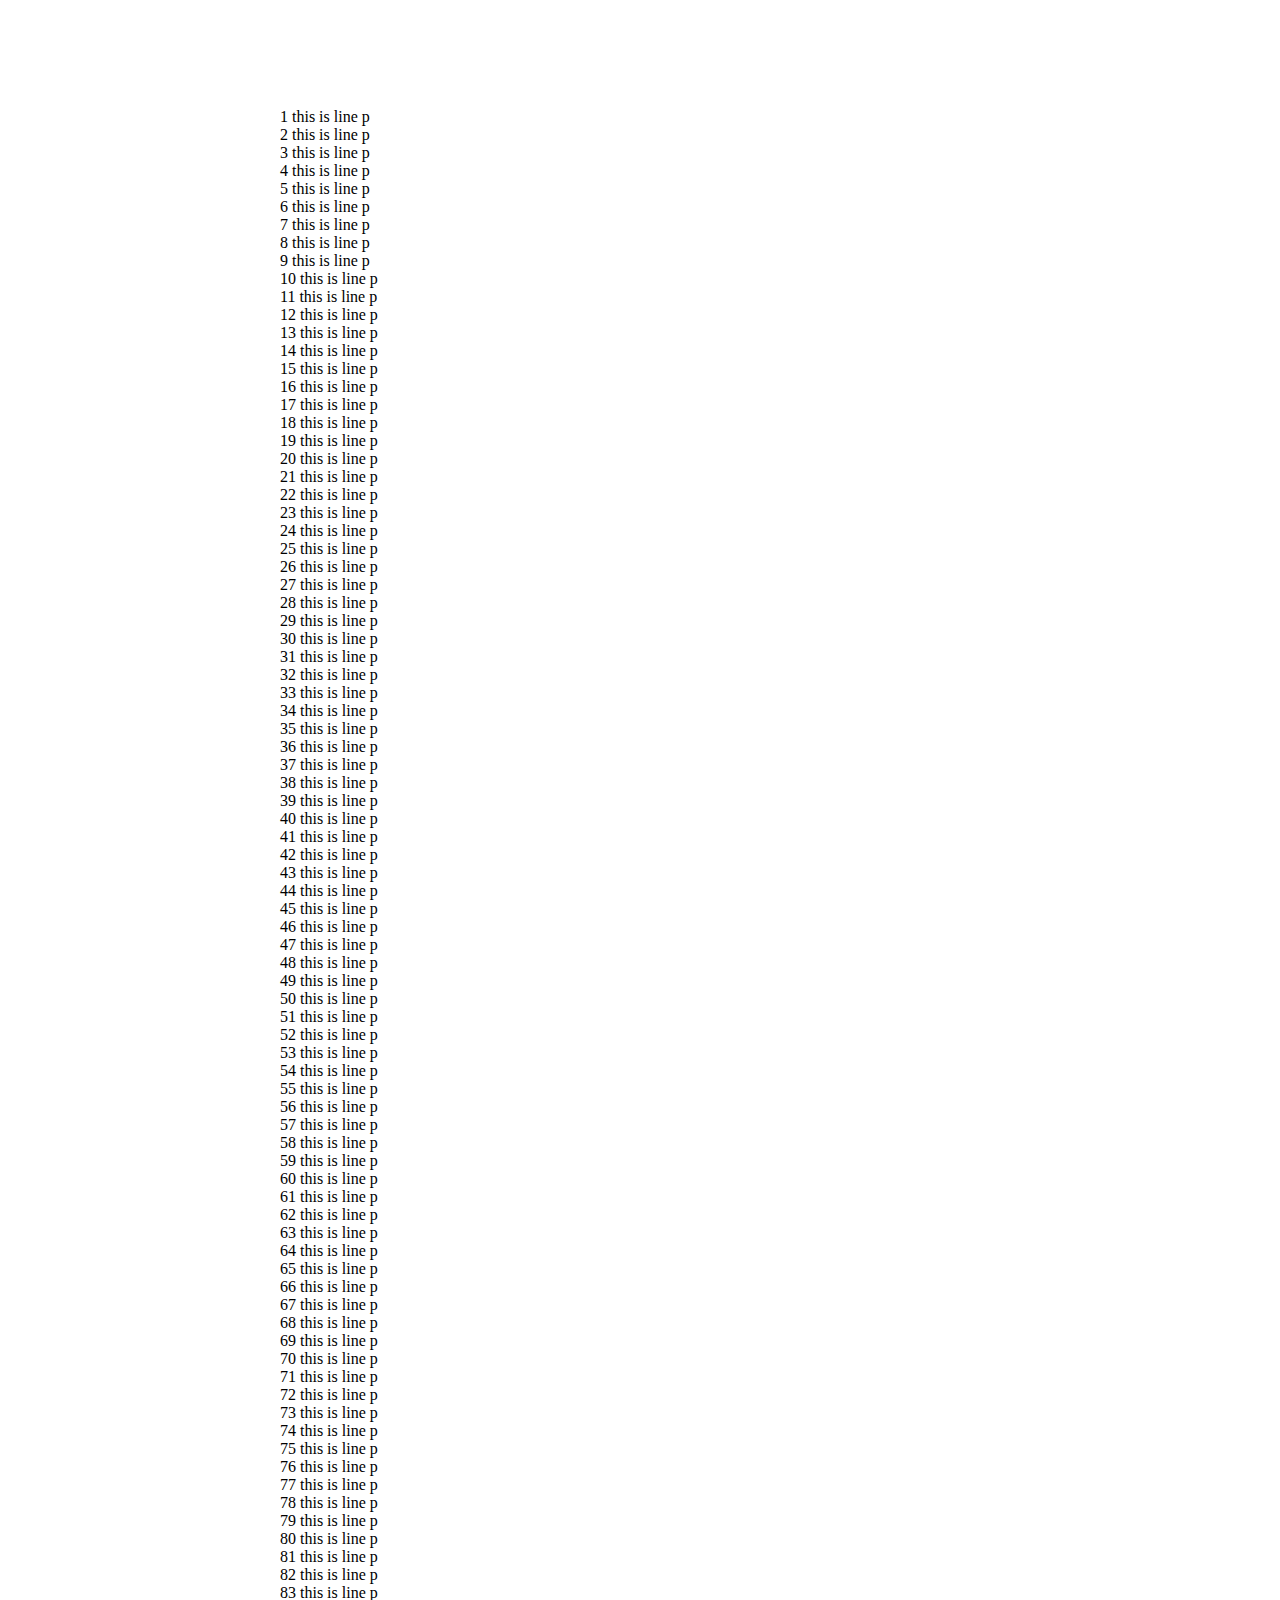
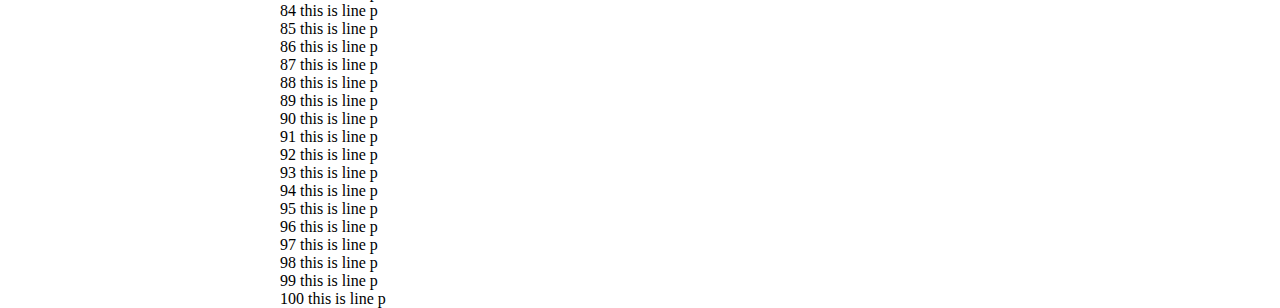
==== index.html @ ed1b124e "indexfile" ====
<!DOCTYPE html>
<html>
	<head>
		<meta charset="UTF-8">
		<title></title>
		<meta name="viewport" content="width=device-width,initial-scale=1,minimum-scale=1,maximum-scale=1,user-scalable=no" />
		<style>
			*{ margin: 0;padding: 0;}
			.container{
				max-width:720px; 
				width: 100%; 
				margin-left: auto; 
				margin-right: auto;
				}
			/*.swiper,.slide,.slide img{
				width: 100%;
			}
			.swiper{ overflow: hidden;}
			.slide{ float: left;}
			.animate{ transition:all .3s cubic-bezier(0.500, 0.250, 0.160, 1.390);}*/
			
		</style>
	</head>
	<body>
		<div class="container">
			<div class="swiper"  on-change="sliderChange(event,this)" >

					<div class="slide"><img src="images/1.jpg" alt="" /></div>
					<div class="slide"><img src="images/2.jpg" alt="" /></div>
					<div class="slide"><img src="images/3.jpg" alt="" /></div>
					<div class="slide"><img src="images/4.jpg" alt="" /></div>

			</div>
			<div class="content">
				<p>1 this is line p</p>
				<p>2 this is line p</p>
				<p>3 this is line p</p>
				<p>4 this is line p</p>
				<p>5 this is line p</p>
				<p>6 this is line p</p>
				<p>7 this is line p</p>
				<p>8 this is line p</p>
				<p>9 this is line p</p>
				<p>10 this is line p</p>
				<p>11 this is line p</p>
				<p>12 this is line p</p>
				<p>13 this is line p</p>
				<p>14 this is line p</p>
				<p>15 this is line p</p>
				<p>16 this is line p</p>
				<p>17 this is line p</p>
				<p>18 this is line p</p>
				<p>19 this is line p</p>
				<p>20 this is line p</p>
				<p>21 this is line p</p>
				<p>22 this is line p</p>
				<p>23 this is line p</p>
				<p>24 this is line p</p>
				<p>25 this is line p</p>
				<p>26 this is line p</p>
				<p>27 this is line p</p>
				<p>28 this is line p</p>
				<p>29 this is line p</p>
				<p>30 this is line p</p>
				<p>31 this is line p</p>
				<p>32 this is line p</p>
				<p>33 this is line p</p>
				<p>34 this is line p</p>
				<p>35 this is line p</p>
				<p>36 this is line p</p>
				<p>37 this is line p</p>
				<p>38 this is line p</p>
				<p>39 this is line p</p>
				<p>40 this is line p</p>
				<p>41 this is line p</p>
				<p>42 this is line p</p>
				<p>43 this is line p</p>
				<p>44 this is line p</p>
				<p>45 this is line p</p>
				<p>46 this is line p</p>
				<p>47 this is line p</p>
				<p>48 this is line p</p>
				<p>49 this is line p</p>
				<p>50 this is line p</p>
				<p>51 this is line p</p>
				<p>52 this is line p</p>
				<p>53 this is line p</p>
				<p>54 this is line p</p>
				<p>55 this is line p</p>
				<p>56 this is line p</p>
				<p>57 this is line p</p>
				<p>58 this is line p</p>
				<p>59 this is line p</p>
				<p>60 this is line p</p>
				<p>61 this is line p</p>
				<p>62 this is line p</p>
				<p>63 this is line p</p>
				<p>64 this is line p</p>
				<p>65 this is line p</p>
				<p>66 this is line p</p>
				<p>67 this is line p</p>
				<p>68 this is line p</p>
				<p>69 this is line p</p>
				<p>70 this is line p</p>
				<p>71 this is line p</p>
				<p>72 this is line p</p>
				<p>73 this is line p</p>
				<p>74 this is line p</p>
				<p>75 this is line p</p>
				<p>76 this is line p</p>
				<p>77 this is line p</p>
				<p>78 this is line p</p>
				<p>79 this is line p</p>
				<p>80 this is line p</p>
				<p>81 this is line p</p>
				<p>82 this is line p</p>
				<p>83 this is line p</p>
				<p>84 this is line p</p>
				<p>85 this is line p</p>
				<p>86 this is line p</p>
				<p>87 this is line p</p>
				<p>88 this is line p</p>
				<p>89 this is line p</p>
				<p>90 this is line p</p>
				<p>91 this is line p</p>
				<p>92 this is line p</p>
				<p>93 this is line p</p>
				<p>94 this is line p</p>
				<p>95 this is line p</p>
				<p>96 this is line p</p>
				<p>97 this is line p</p>
				<p>98 this is line p</p>
				<p>99 this is line p</p>
				<p>100 this is line p</p>
			</div>
		</div>
		<script>
			class Swiper{
				constructor(el,opt){
				    var DEFAULT={
				        loop:true,
						page:true,
						bounce:true,
						mode:"horizontal"
				    }
                    this.opt=Object.assign(DEFAULT,opt);
                    this.el=el;
					this.init();	//初始化


				}
				init(){
                    this.Event =new Event("on-change");

                    //1.把wraper 的宽算出来
                    //2.得到wraper
					if(!this.el.querySelector(".swiperWrap")){
                        var wraper =document.createElement("div");
                        wraper.className="swiperWrap";
                        wraper.innerHTML=this.el.innerHTML;
                        this.el.innerHTML="";
                        this.el.appendChild(wraper);
                        this.wraper=wraper;
					}


                    //3.拿到sliders
					if(this.mode="horizontal"){
						this.sliders =this.el.getElementsByClassName("slide");

						//4.拿到个数
						this.len = this.sliders.length;
                    //5. 拿到宽度
                    }
                    this.w = this.el.offsetWidth;

                    //6. 当前的幻灯片
                    this.index=1;
                    this.renderDom();//渲染页面
                    this.bindDom();//事件相关





				}
				// 绑定事件
				bindDom(){
					// 开始触摸
					this.wraper.addEventListener("touchstart",(e)=>{
						this.startHd(e,this);
					})
					this.wraper.addEventListener("mousedown",(e)=>{
						this.startHd(e,this);
					})
					// 触摸移动
					this.wraper.addEventListener("touchmove",(e)=>{
						this.moveHd(e,this);
					})


					// 触摸结束
					this.wraper.addEventListener("touchend",(e)=>{
						this.endHd(e,this);
					})
					this.wraper.addEventListener("mouseup",(e)=>{
						this.endHd(e,this);
					})
					//  当动画结束的时候移除 animateclass
					this.wraper.addEventListener("transitionend",()=>{
						// this.wraper.classList.remove("animate");
                        this.wraper.style.transition="";
					// 如果第5张结束了切换到第2张
						if(this.index==this.len-1){
							this.index=1;
							this.wraper.style.transform=`translate(${this.w*this.index*-1}px,0)`
						}else if(this.index==0){
							this.index=this.len-2;
							this.wraper.style.transform=`translate(${this.w*this.index*-1}px,0)`
						}


					})
					var that = this;
					window.onresize=function(){
						that.init();//从新加载所以

					}
				}
				// 改变dom与css
				renderDom(){
					// 给wrap 定义宽高
					if(!this.wraper.querySelector(".end")&&this.opt.loop){
						var end =this.sliders[this.len-1].cloneNode(true)
						end.classList.add("end");
						var first = this.sliders[0].cloneNode(true);
						first.classList.add("first");
						this.wraper.appendChild(first);
						this.wraper.insertBefore(end,this.sliders[0]);
						this.sliders =this.el.getElementsByClassName("slide");
						this.len =this.sliders.length;

					}

					//初始化

					this.el.style.width="100%";
					if(this.opt.mode="vertical"){
                      this.el.style.height="100%";
					}
                    this.el.style.overflow="hidden";


					if(this.opt.mode="horizontal"){
                        this.wraper.style.width=this.w*this.len+"px";
                        this.wraper.style.height=this.el.offsetHeight+"px";
                        var imgs= this.wraper.querySelectorAll("img");

                        for(let i=0;i<this.len;i++){
                            this.sliders[i].style.width=this.w+"px";
                            this.sliders[i].style.float="left";
                            if(imgs[i]){
                                imgs[i].style.width="100%";
                            }

                        }
					}

					if(this.opt.loop){
                        this.goSlide(this.index);
					}


				}
				startHd(e,self) {
					self.sx = e.targetTouches ? e.targetTouches[0].clientX : e.clientX;
					// console.log(self.sx,"sx");
					self.oldTransform?"":self.oldTransform=0;
					console.log(self.dis);

					self.wraper.onmousemove=function(e){
						self.moveHd(e,self);
					}


				}
				moveHd(e,self){
							e.preventDefault();// 默认阻止拖动， 阻止默认事件

							if(e.targetTouches){
								self.mx=e.targetTouches[0].clientX
							}else{
								self.mx=e.clientX;
							}
                    // console.log(self.mx,"mx");
                    if(!self.opt.page){
                        var  dis =self.oldTransform+(self.mx-self.sx);

                    }else{

                        var  dis =self.mx-self.sx+self.w*self.index*-1;
                        console.log("page")
					}
                    if(!self.opt.bounce){
						if(dis>=0){dis=0;}
						if(dis<=self.w*self.len*-1+self.w){
							dis = self.w*self.len*-1+self.w;
						}

                    }
					self.dis=dis;

					self.wraper.style.transform=`translate(${dis}px,0)`
				}
				endHd(e,self){
					self.wraper.onmousemove=null;

					// 切换到对应的页面
					if(self.opt.page==false){
                        if(self.dis>=0&&self.opt.bounce){
                            self.wraper.style.transform=`translate(0px,0)`;
                            this.wraper.style.transition="all .3s cubic-bezier(0.500, 0.250, 0.160, 1.390)";
                            self.dis=0;
                        }
                        if(self.dis<self.w*self.len*-1+self.w&&self.opt.bounce){
                            self.wraper.style.transform=`translate(${self.w*self.len*-1+self.w}px,0)`;
                            this.wraper.style.transition="all .3s cubic-bezier(0.500, 0.250, 0.160, 1.390)";
                            self.dis=self.w*self.len*-1+self.w;
                        }

                        self.mx=0;
                        self.sx=0;
                        self.oldTransform=self.dis;
					}else{
                        self.wraper.removeEventListener("mousemove",(e)=>{
                            self.moveHd(e,self);
                    	})
//					console.log(self.sx-self.mx,self.w/5,"15");
                        // 向左滑动
                        if(self.sx-self.mx>self.w/5){
                            self.index++;
                            // 向右滑动
                        }else if(self.sx-self.mx<self.w/5*-1){
                            self.index--;


                        }

                        if(this.index>this.len-1){
                            this.index=1;

                        }else if(this.index<0){
                            this.index=this.len-2;

                        }

                        self.goSlide(self.index)
					}



				}
				// 切换页面并且清0
				goSlide(num){

					// this.wraper.classList.add("animate");
                    this.wraper.style.transition="all .3s cubic-bezier(0.500, 0.250, 0.160, 1.390)";
					this.wraper.style.transform=`translate(${this.w*num*-1}px,0)`
					this.sx=0;
					this.mx=0;

                    this.Event.num=num;
                    this.Event.name="change";
                    // 发送事件

                    this.el.dispatchEvent(this.Event);
					// console.log(this.el.onchange)



				}

			}
			var elem = document.getElementsByClassName("swiper")[0];
            // var elem = document.getElementsByClassName("content")[0];
            // new Swiper(elem,{mode:'vertical',loop:false,page:false});
            new Swiper(elem,{});
            // new Swiper(elem,{mode:"verticle",loop:false,page:false});

            function sliderChange(e,elem){
                console.log(e,elem);
                console.log(`第${e.num}张幻灯片切换到了`);
            }
            function doClick(e){
                console.log(e.className);
			}
		</script>
	</body>
</html>
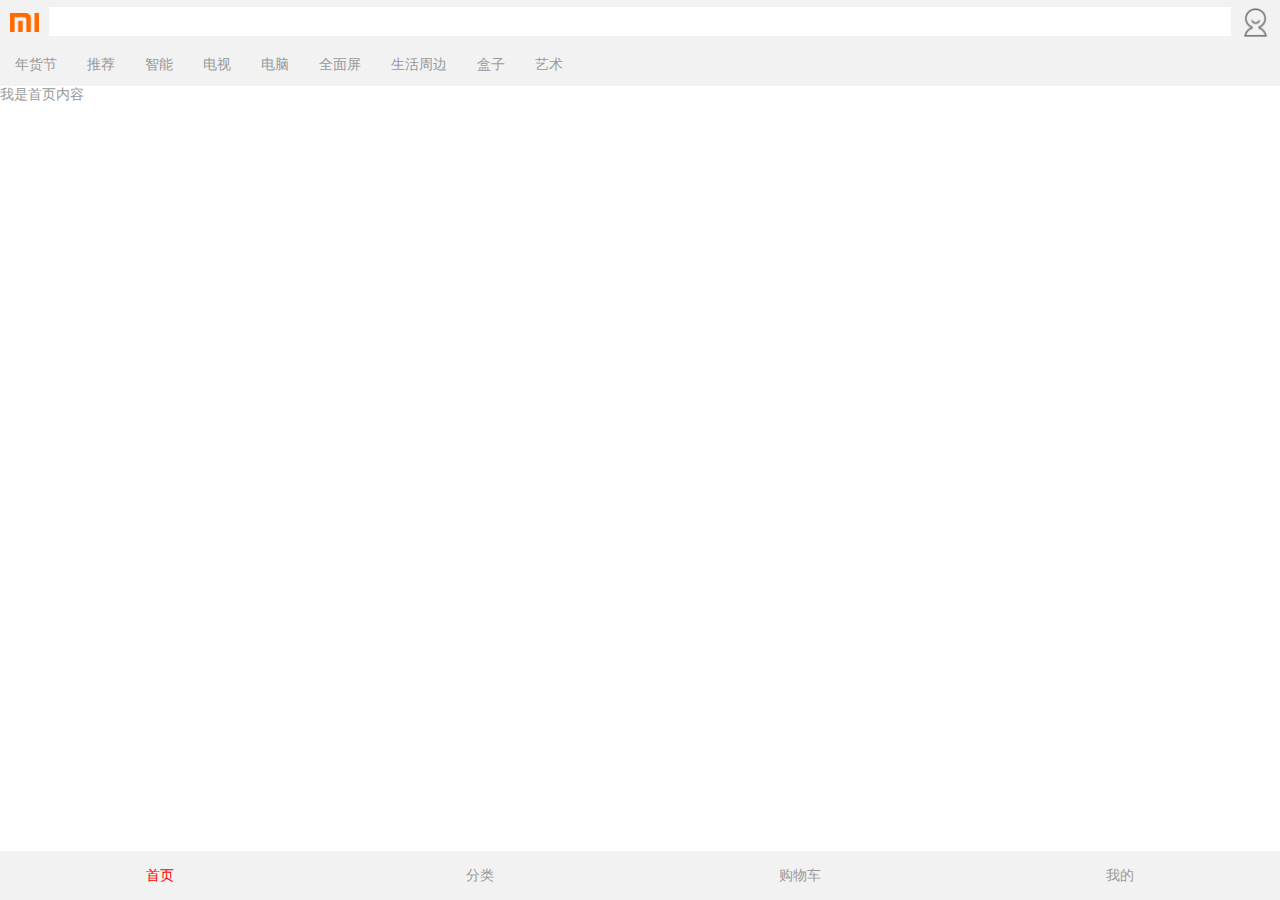
==== commit 919e51b4: "mi" ====
--- a/index.html
+++ b/index.html
@@ -1,399 +1 @@
-<!DOCTYPE html>
-<html>
-	<head>
-		<meta charset="UTF-8">
-		<title></title>
-		<meta name="viewport" content="width=device-width,initial-scale=1,minimum-scale=1,maximum-scale=1,user-scalable=no" />
-		<style>
-			*{ margin: 0;padding: 0;}
-			.container{
-				max-width:720px; 
-				width: 100%; 
-				margin-left: auto; 
-				margin-right: auto;
-				}
-			/*.swiper,.slide,.slide img{
-				width: 100%;
-			}
-			.swiper{ overflow: hidden;}
-			.slide{ float: left;}
-			.animate{ transition:all .3s cubic-bezier(0.500, 0.250, 0.160, 1.390);}*/
-			
-		</style>
-	</head>
-	<body>
-		<div class="container">
-			<div class="swiper"  on-change="sliderChange(event,this)" >
-
-					<div class="slide"><img src="images/1.jpg" alt="" /></div>
-					<div class="slide"><img src="images/2.jpg" alt="" /></div>
-					<div class="slide"><img src="images/3.jpg" alt="" /></div>
-					<div class="slide"><img src="images/4.jpg" alt="" /></div>
-
-			</div>
-			<div class="content">
-				<p>1 this is line p</p>
-				<p>2 this is line p</p>
-				<p>3 this is line p</p>
-				<p>4 this is line p</p>
-				<p>5 this is line p</p>
-				<p>6 this is line p</p>
-				<p>7 this is line p</p>
-				<p>8 this is line p</p>
-				<p>9 this is line p</p>
-				<p>10 this is line p</p>
-				<p>11 this is line p</p>
-				<p>12 this is line p</p>
-				<p>13 this is line p</p>
-				<p>14 this is line p</p>
-				<p>15 this is line p</p>
-				<p>16 this is line p</p>
-				<p>17 this is line p</p>
-				<p>18 this is line p</p>
-				<p>19 this is line p</p>
-				<p>20 this is line p</p>
-				<p>21 this is line p</p>
-				<p>22 this is line p</p>
-				<p>23 this is line p</p>
-				<p>24 this is line p</p>
-				<p>25 this is line p</p>
-				<p>26 this is line p</p>
-				<p>27 this is line p</p>
-				<p>28 this is line p</p>
-				<p>29 this is line p</p>
-				<p>30 this is line p</p>
-				<p>31 this is line p</p>
-				<p>32 this is line p</p>
-				<p>33 this is line p</p>
-				<p>34 this is line p</p>
-				<p>35 this is line p</p>
-				<p>36 this is line p</p>
-				<p>37 this is line p</p>
-				<p>38 this is line p</p>
-				<p>39 this is line p</p>
-				<p>40 this is line p</p>
-				<p>41 this is line p</p>
-				<p>42 this is line p</p>
-				<p>43 this is line p</p>
-				<p>44 this is line p</p>
-				<p>45 this is line p</p>
-				<p>46 this is line p</p>
-				<p>47 this is line p</p>
-				<p>48 this is line p</p>
-				<p>49 this is line p</p>
-				<p>50 this is line p</p>
-				<p>51 this is line p</p>
-				<p>52 this is line p</p>
-				<p>53 this is line p</p>
-				<p>54 this is line p</p>
-				<p>55 this is line p</p>
-				<p>56 this is line p</p>
-				<p>57 this is line p</p>
-				<p>58 this is line p</p>
-				<p>59 this is line p</p>
-				<p>60 this is line p</p>
-				<p>61 this is line p</p>
-				<p>62 this is line p</p>
-				<p>63 this is line p</p>
-				<p>64 this is line p</p>
-				<p>65 this is line p</p>
-				<p>66 this is line p</p>
-				<p>67 this is line p</p>
-				<p>68 this is line p</p>
-				<p>69 this is line p</p>
-				<p>70 this is line p</p>
-				<p>71 this is line p</p>
-				<p>72 this is line p</p>
-				<p>73 this is line p</p>
-				<p>74 this is line p</p>
-				<p>75 this is line p</p>
-				<p>76 this is line p</p>
-				<p>77 this is line p</p>
-				<p>78 this is line p</p>
-				<p>79 this is line p</p>
-				<p>80 this is line p</p>
-				<p>81 this is line p</p>
-				<p>82 this is line p</p>
-				<p>83 this is line p</p>
-				<p>84 this is line p</p>
-				<p>85 this is line p</p>
-				<p>86 this is line p</p>
-				<p>87 this is line p</p>
-				<p>88 this is line p</p>
-				<p>89 this is line p</p>
-				<p>90 this is line p</p>
-				<p>91 this is line p</p>
-				<p>92 this is line p</p>
-				<p>93 this is line p</p>
-				<p>94 this is line p</p>
-				<p>95 this is line p</p>
-				<p>96 this is line p</p>
-				<p>97 this is line p</p>
-				<p>98 this is line p</p>
-				<p>99 this is line p</p>
-				<p>100 this is line p</p>
-			</div>
-		</div>
-		<script>
-			class Swiper{
-				constructor(el,opt){
-				    var DEFAULT={
-				        loop:true,
-						page:true,
-						bounce:true,
-						mode:"horizontal"
-				    }
-                    this.opt=Object.assign(DEFAULT,opt);
-                    this.el=el;
-					this.init();	//初始化
-
-
-				}
-				init(){
-                    this.Event =new Event("on-change");
-
-                    //1.把wraper 的宽算出来
-                    //2.得到wraper
-					if(!this.el.querySelector(".swiperWrap")){
-                        var wraper =document.createElement("div");
-                        wraper.className="swiperWrap";
-                        wraper.innerHTML=this.el.innerHTML;
-                        this.el.innerHTML="";
-                        this.el.appendChild(wraper);
-                        this.wraper=wraper;
-					}
-
-
-                    //3.拿到sliders
-					if(this.mode="horizontal"){
-						this.sliders =this.el.getElementsByClassName("slide");
-
-						//4.拿到个数
-						this.len = this.sliders.length;
-                    //5. 拿到宽度
-                    }
-                    this.w = this.el.offsetWidth;
-
-                    //6. 当前的幻灯片
-                    this.index=1;
-                    this.renderDom();//渲染页面
-                    this.bindDom();//事件相关
-
-
-
-
-
-				}
-				// 绑定事件
-				bindDom(){
-					// 开始触摸
-					this.wraper.addEventListener("touchstart",(e)=>{
-						this.startHd(e,this);
-					})
-					this.wraper.addEventListener("mousedown",(e)=>{
-						this.startHd(e,this);
-					})
-					// 触摸移动
-					this.wraper.addEventListener("touchmove",(e)=>{
-						this.moveHd(e,this);
-					})
-
-
-					// 触摸结束
-					this.wraper.addEventListener("touchend",(e)=>{
-						this.endHd(e,this);
-					})
-					this.wraper.addEventListener("mouseup",(e)=>{
-						this.endHd(e,this);
-					})
-					//  当动画结束的时候移除 animateclass
-					this.wraper.addEventListener("transitionend",()=>{
-						// this.wraper.classList.remove("animate");
-                        this.wraper.style.transition="";
-					// 如果第5张结束了切换到第2张
-						if(this.index==this.len-1){
-							this.index=1;
-							this.wraper.style.transform=`translate(${this.w*this.index*-1}px,0)`
-						}else if(this.index==0){
-							this.index=this.len-2;
-							this.wraper.style.transform=`translate(${this.w*this.index*-1}px,0)`
-						}
-
-
-					})
-					var that = this;
-					window.onresize=function(){
-						that.init();//从新加载所以
-
-					}
-				}
-				// 改变dom与css
-				renderDom(){
-					// 给wrap 定义宽高
-					if(!this.wraper.querySelector(".end")&&this.opt.loop){
-						var end =this.sliders[this.len-1].cloneNode(true)
-						end.classList.add("end");
-						var first = this.sliders[0].cloneNode(true);
-						first.classList.add("first");
-						this.wraper.appendChild(first);
-						this.wraper.insertBefore(end,this.sliders[0]);
-						this.sliders =this.el.getElementsByClassName("slide");
-						this.len =this.sliders.length;
-
-					}
-
-					//初始化
-
-					this.el.style.width="100%";
-					if(this.opt.mode="vertical"){
-                      this.el.style.height="100%";
-					}
-                    this.el.style.overflow="hidden";
-
-
-					if(this.opt.mode="horizontal"){
-                        this.wraper.style.width=this.w*this.len+"px";
-                        this.wraper.style.height=this.el.offsetHeight+"px";
-                        var imgs= this.wraper.querySelectorAll("img");
-
-                        for(let i=0;i<this.len;i++){
-                            this.sliders[i].style.width=this.w+"px";
-                            this.sliders[i].style.float="left";
-                            if(imgs[i]){
-                                imgs[i].style.width="100%";
-                            }
-
-                        }
-					}
-
-					if(this.opt.loop){
-                        this.goSlide(this.index);
-					}
-
-
-				}
-				startHd(e,self) {
-					self.sx = e.targetTouches ? e.targetTouches[0].clientX : e.clientX;
-					// console.log(self.sx,"sx");
-					self.oldTransform?"":self.oldTransform=0;
-					console.log(self.dis);
-
-					self.wraper.onmousemove=function(e){
-						self.moveHd(e,self);
-					}
-
-
-				}
-				moveHd(e,self){
-							e.preventDefault();// 默认阻止拖动， 阻止默认事件
-
-							if(e.targetTouches){
-								self.mx=e.targetTouches[0].clientX
-							}else{
-								self.mx=e.clientX;
-							}
-                    // console.log(self.mx,"mx");
-                    if(!self.opt.page){
-                        var  dis =self.oldTransform+(self.mx-self.sx);
-
-                    }else{
-
-                        var  dis =self.mx-self.sx+self.w*self.index*-1;
-                        console.log("page")
-					}
-                    if(!self.opt.bounce){
-						if(dis>=0){dis=0;}
-						if(dis<=self.w*self.len*-1+self.w){
-							dis = self.w*self.len*-1+self.w;
-						}
-
-                    }
-					self.dis=dis;
-
-					self.wraper.style.transform=`translate(${dis}px,0)`
-				}
-				endHd(e,self){
-					self.wraper.onmousemove=null;
-
-					// 切换到对应的页面
-					if(self.opt.page==false){
-                        if(self.dis>=0&&self.opt.bounce){
-                            self.wraper.style.transform=`translate(0px,0)`;
-                            this.wraper.style.transition="all .3s cubic-bezier(0.500, 0.250, 0.160, 1.390)";
-                            self.dis=0;
-                        }
-                        if(self.dis<self.w*self.len*-1+self.w&&self.opt.bounce){
-                            self.wraper.style.transform=`translate(${self.w*self.len*-1+self.w}px,0)`;
-                            this.wraper.style.transition="all .3s cubic-bezier(0.500, 0.250, 0.160, 1.390)";
-                            self.dis=self.w*self.len*-1+self.w;
-                        }
-
-                        self.mx=0;
-                        self.sx=0;
-                        self.oldTransform=self.dis;
-					}else{
-                        self.wraper.removeEventListener("mousemove",(e)=>{
-                            self.moveHd(e,self);
-                    	})
-//					console.log(self.sx-self.mx,self.w/5,"15");
-                        // 向左滑动
-                        if(self.sx-self.mx>self.w/5){
-                            self.index++;
-                            // 向右滑动
-                        }else if(self.sx-self.mx<self.w/5*-1){
-                            self.index--;
-
-
-                        }
-
-                        if(this.index>this.len-1){
-                            this.index=1;
-
-                        }else if(this.index<0){
-                            this.index=this.len-2;
-
-                        }
-
-                        self.goSlide(self.index)
-					}
-
-
-
-				}
-				// 切换页面并且清0
-				goSlide(num){
-
-					// this.wraper.classList.add("animate");
-                    this.wraper.style.transition="all .3s cubic-bezier(0.500, 0.250, 0.160, 1.390)";
-					this.wraper.style.transform=`translate(${this.w*num*-1}px,0)`
-					this.sx=0;
-					this.mx=0;
-
-                    this.Event.num=num;
-                    this.Event.name="change";
-                    // 发送事件
-
-                    this.el.dispatchEvent(this.Event);
-					// console.log(this.el.onchange)
-
-
-
-				}
-
-			}
-			var elem = document.getElementsByClassName("swiper")[0];
-            // var elem = document.getElementsByClassName("content")[0];
-            // new Swiper(elem,{mode:'vertical',loop:false,page:false});
-            new Swiper(elem,{});
-            // new Swiper(elem,{mode:"verticle",loop:false,page:false});
-
-            function sliderChange(e,elem){
-                console.log(e,elem);
-                console.log(`第${e.num}张幻灯片切换到了`);
-            }
-            function doClick(e){
-                console.log(e.className);
-			}
-		</script>
-	</body>
-</html>
+<!DOCTYPE html><html><head><meta charset=utf-8><meta name=viewport content="width=device-width,initial-scale=1"><title>xmi</title><link href=/static/css/app.4dc7d2028c4887b113b5988361dc9192.css rel=stylesheet></head><body><div id=app></div><script type=text/javascript src=/static/js/manifest.1d23f4ed3c70d51308a6.js></script><script type=text/javascript src=/static/js/vendor.5815923f5736348b03d6.js></script><script type=text/javascript src=/static/js/app.945ecf8e168948f23d17.js></script></body></html>